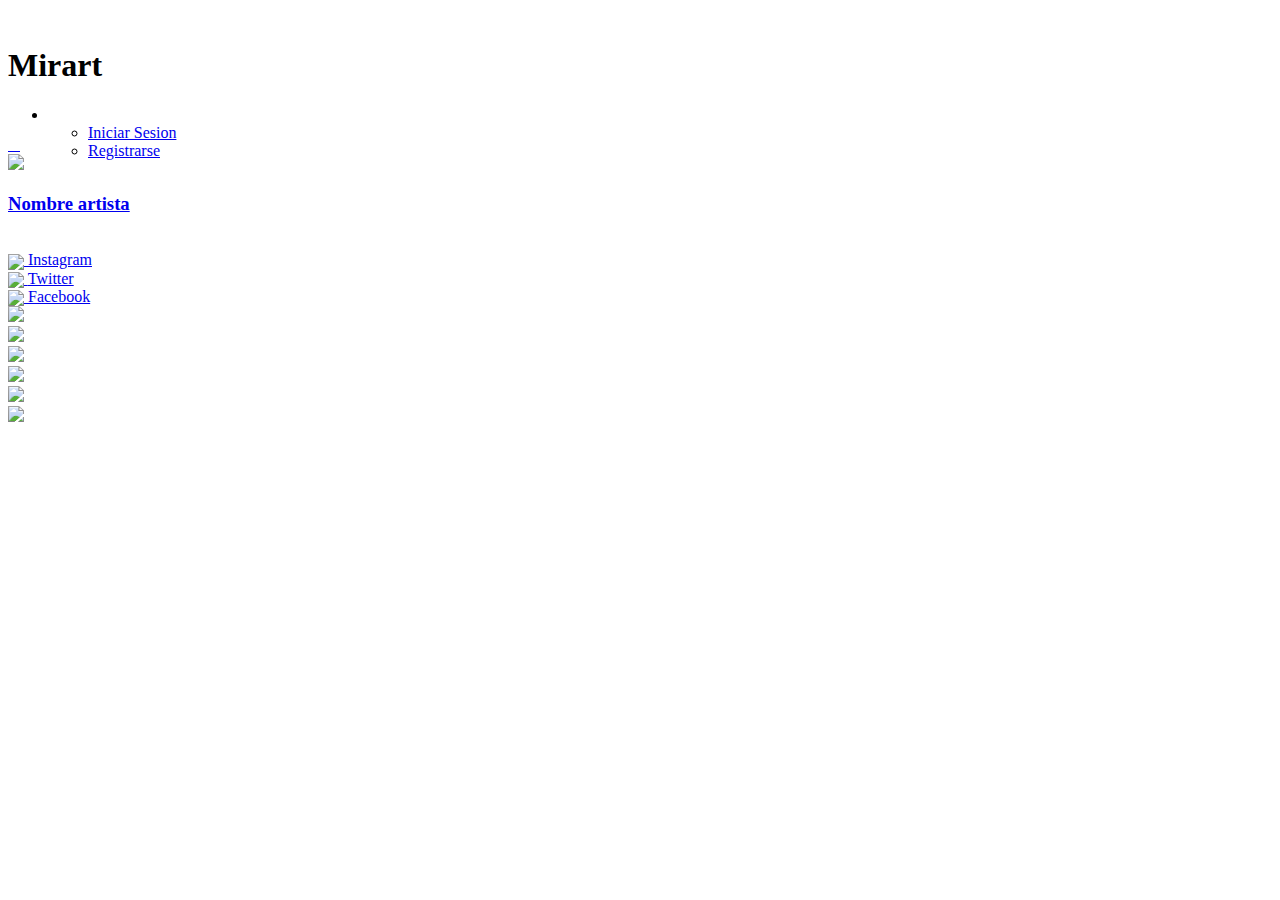
==== src/main/resources/templates/index.html @ cc4cfb79 "v2" ====
<!DOCTYPE html>
<html lang="en">
<head>
    <meta charset="UTF-8">
    <meta http-equiv="X-UA-Compatible" content="IE=edge">
    <meta name="viewport" content="width=device-width, initial-scale=1.0">
    <title>Mirart</title>
    <link 
  href="http://cdnjs.cloudflare.com/ajax/libs/font-awesome/4.3.0/css/font-awesome.css" 
  rel="stylesheet"  type='text/css'>
    <link rel="preload" href="css/normalize.css" as="style">
    <link rel="stylesheet" href="css/normalize.css">
    
    <link rel="preconnect" href="https://fonts.googleapis.com">
    <link rel="preconnect" href="https://fonts.gstatic.com" crossorigin>
    <link href="https://fonts.googleapis.com/css2?family=Alata&display=swap" rel="stylesheet">
    <link href="https://cdn.jsdelivr.net/npm/bootstrap@5.0.2/dist/css/bootstrap.min.css" rel="stylesheet" integrity="sha384-EVSTQN3/azprG1Anm3QDgpJLIm9Nao0Yz1ztcQTwFspd3yD65VohhpuuCOmLASjC" crossorigin="anonymous">
    <link rel="preload" href="css/style.css" as="style">
    <link rel="stylesheet" href="css/style.css">
    
</head>
<body>
    <header>
        <nav class="nav-principal-contenedor sticky" style="height: 8rem;">
           
            <a href="/">
                <img src="img/LOGO.png" alt="" class="logo">
            </a>
            <div class="titulo">
            <h1 >Mirart</h1>
            </div>

        
            
            <ul class="nav">
				<li><a href=""><img class="hamburger-icon" src="img/Menu icon.png" alt=""></a>
					<ul>
						<li><a href="/login">Iniciar Sesion</a></li>
						<li><a href="/register">Registrarse</a></li>
						
							
						</li>
					</ul>
				</li>
				
			</ul>
        
            
        </nav>   
    </header>

    <div class="sidebar sticky" style="width: 100px;">
        <div class="sidebar-content">
            <a href="/">
                <img src="img/HOME icon.png" alt="">
            </a>
            
            <a href="/highlights">
                <img src="img/HIGHLIGHTS icon.png" alt="">
            </a>
           
            <a href="/profile">
                <img src="img/PROFILE.png" alt="">
            </a>
            
            <a href="/" class="sb-faq">
                <img src="img/FAQ.png" alt="">
            </a>
        </div> 
    </div>  
    
    <section class="content" style="width: auto ;">
        <section class="inicio-profile">
            <img src="img/profilephoto.png">
            <div class="info-user">
                
                <div class="inicio-rrss">
                    <li>
                        <a href="/profile">
                            <h3>Nombre artista</h3>
                            <br>
                        </a>
                        <a href="#">
                           <img src="img/IG icon.png" style="height: 40px; vertical-align: middle">
                           <span>Instagram</span>
                        </a>
                        <br>
                        <a href="#">
                            <img src="img/TW icon.png" style="height: 40px; vertical-align: middle">
                            <span>Twitter</span>
                        </a>
                        <br>
                        
                        <a href="#">
                            <img src="img/FB icon.png" style="height: 40px; vertical-align: middle"> 
                            <span>Facebook</span> 
                        </a>
                    </li>
                    
                </div>
            </div>
        </section>
        <div class="gallery">
            <div class="row">
              <div class="column">
                <a href="/visor">
                    <img class="demo cursor" src="img/LOGO.png" style="width:100%" onclick="currentSlide(6)" >
                  </a>
              </div>
              <div class="column">
                  <a href="/visor">
                    <img class="demo cursor" src="img/LOGO.png" style="width:100%" onclick="currentSlide(6)" >
                  </a>
              </div>
              <div class="column">
                  <a href="/visor">
                    <img class="demo cursor" src="img/LOGO.png" style="width:100%" onclick="currentSlide(6)" >
                  </a>
              </div>
              <div class="column">
                  <a href="/visor">
                    <img class="demo cursor" src="img/LOGO.png" style="width:100%" onclick="currentSlide(6)" >
                  </a>
              </div>
              <div class="column">
                  <a href="/visor">
                    <img class="demo cursor" src="img/LOGO.png" style="width:100%" onclick="currentSlide(6)" >
                  </a>
              </div>
              <div class="column">
                  <a href="/visor">
                    <img class="demo cursor" src="img/LOGO.png" style="width:100%" onclick="currentSlide(6)" >
                  </a>
                
              </div>
            </div>
        </div>


    </section>

    <script src="js/script.js"></script>
    <script src="https://cdn.jsdelivr.net/npm/bootstrap@5.0.2/dist/js/bootstrap.bundle.min.js" integrity="sha384-MrcW6ZMFYlzcLA8Nl+NtUVF0sA7MsXsP1UyJoMp4YLEuNSfAP+JcXn/tWtIaxVXM" crossorigin="anonymous"></script>
    
</body>
</html>
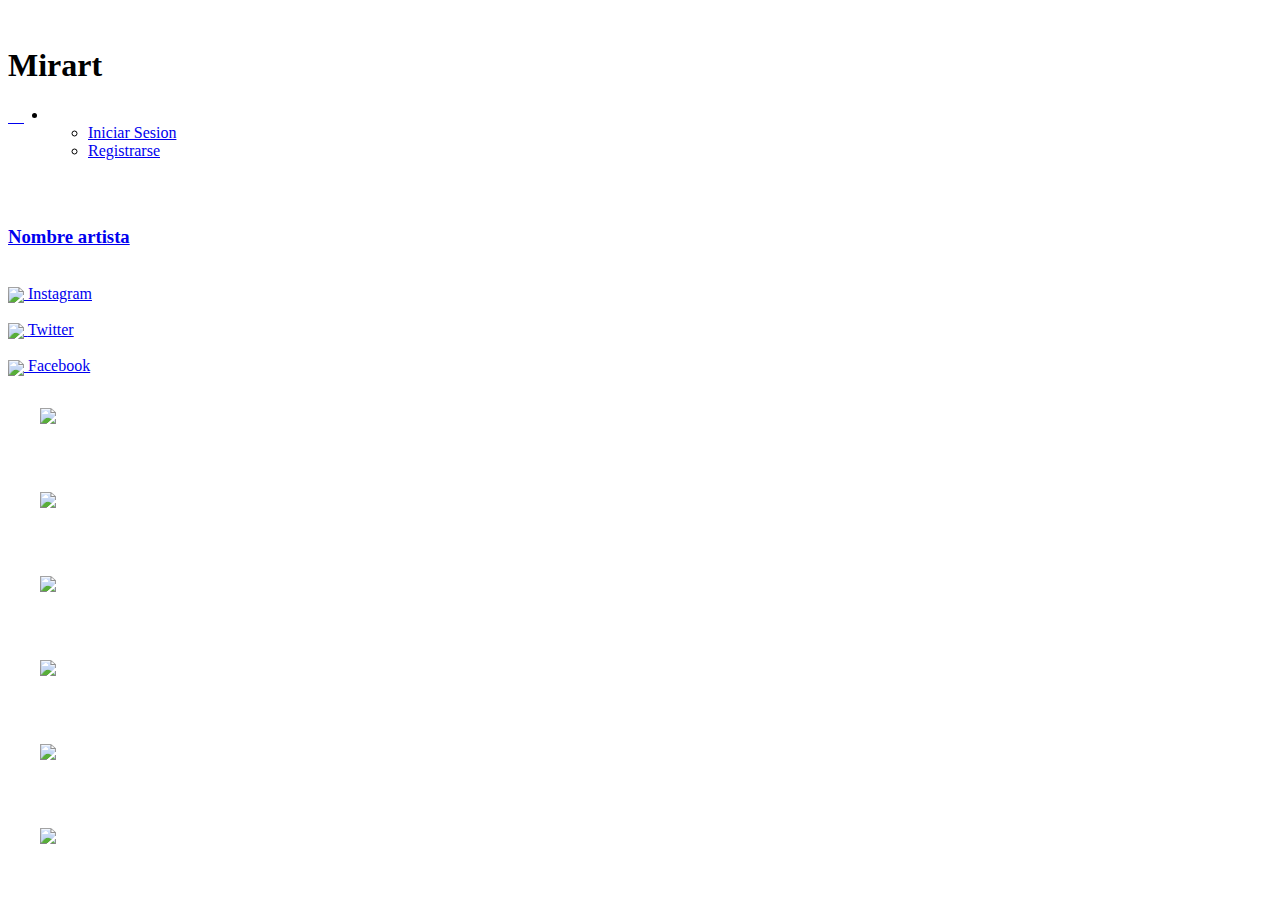
==== commit 3f4845be: "v1" ====
--- a/src/main/resources/templates/index.html
+++ b/src/main/resources/templates/index.html
@@ -21,29 +21,26 @@
 </head>
 <body>
     <header>
-        <nav class="nav-principal-contenedor sticky" style="height: 8rem;">
+        <nav class="nav-principal-contenedor sticky" style="height: 100px;">
            
-            <a href="/">
+            <a href="index.html">
                 <img src="img/LOGO.png" alt="" class="logo">
             </a>
             <div class="titulo">
             <h1 >Mirart</h1>
             </div>
 
-        
             
-            <ul class="nav">
-				<li><a href=""><img class="hamburger-icon" src="img/Menu icon.png" alt=""></a>
-					<ul>
-						<li><a href="/login">Iniciar Sesion</a></li>
-						<li><a href="/register">Registrarse</a></li>
-						
-							
-						</li>
-					</ul>
-				</li>
-				
-			</ul>
+            
+             <ul class="nav">
+				      <li><a href=""><img class="hamburger-icon" src="img/Menu icon.png" alt=""></a>
+					      <ul>
+						      <li><a href="login.html">Iniciar Sesion</a></li>
+						      <li><a href="registro.html">Registrarse</a></li>
+					      </ul>
+				      </li>
+					  </ul>     
+            
         
             
         </nav>   
@@ -51,44 +48,54 @@
 
     <div class="sidebar sticky" style="width: 100px;">
         <div class="sidebar-content">
-            <a href="/">
+            <a href="index.html" class="active-page">
                 <img src="img/HOME icon.png" alt="">
             </a>
             
-            <a href="/highlights">
+            <a href="highlights.html">
                 <img src="img/HIGHLIGHTS icon.png" alt="">
             </a>
            
-            <a href="/profile">
+            <a href="profile.html">
                 <img src="img/PROFILE.png" alt="">
             </a>
+            <a href="submit_drawing.html" alt="">
+                <img src="/img/add ICON.png" alt="">
+            </a>
             
-            <a href="/" class="sb-faq">
+            <a href="#" class="sb-faq">
                 <img src="img/FAQ.png" alt="">
             </a>
+
+            
         </div> 
     </div>  
     
-    <section class="content" style="width: auto ;">
+    <section class="content" style="width: auto ; margin-top: 5%;">
         <section class="inicio-profile">
-            <img src="img/profilephoto.png">
+          <a href="profile.html">
+                <img src="img/PROFILE.png" alt="" style="width: 10%;">     
+          </a>
+            
             <div class="info-user">
                 
                 <div class="inicio-rrss">
                     <li>
-                        <a href="/profile">
+                        <a href="profile.html">
                             <h3>Nombre artista</h3>
                             <br>
                         </a>
                         <a href="#">
-                           <img src="img/IG icon.png" style="height: 40px; vertical-align: middle">
+                           <img src="img/IG icon.png" style="height: 40px; vertical-align: middle"> 
                            <span>Instagram</span>
                         </a>
+                        <br>
                         <br>
                         <a href="#">
                             <img src="img/TW icon.png" style="height: 40px; vertical-align: middle">
                             <span>Twitter</span>
                         </a>
+                        <br>
                         <br>
                         
                         <a href="#">
@@ -103,40 +110,42 @@
         <div class="gallery">
             <div class="row">
               <div class="column">
-                <a href="/visor">
-                    <img class="demo cursor" src="img/LOGO.png" style="width:100%" onclick="currentSlide(6)" >
+                <a href="visor.html">
+                    <img class="demo cursor" src="img/LOGO.png" style="width:100%; padding: 2rem;"  >
                   </a>
               </div>
+
               <div class="column">
-                  <a href="/visor">
-                    <img class="demo cursor" src="img/LOGO.png" style="width:100%" onclick="currentSlide(6)" >
+                <a href="visor.html">
+                    <img class="demo cursor" src="img/LOGO.png" style="width:100%; padding: 2rem;"  >
                   </a>
               </div>
+
               <div class="column">
-                  <a href="/visor">
-                    <img class="demo cursor" src="img/LOGO.png" style="width:100%" onclick="currentSlide(6)" >
+                <a href="visor.html">
+                    <img class="demo cursor" src="img/LOGO.png" style="width:100%; padding: 2rem;"  >
                   </a>
               </div>
+
               <div class="column">
-                  <a href="/visor">
-                    <img class="demo cursor" src="img/LOGO.png" style="width:100%" onclick="currentSlide(6)" >
+                <a href="visor.html">
+                    <img class="demo cursor" src="img/LOGO.png" style="width:100%; padding: 2rem;"  >
                   </a>
               </div>
+
               <div class="column">
-                  <a href="/visor">
-                    <img class="demo cursor" src="img/LOGO.png" style="width:100%" onclick="currentSlide(6)" >
+                <a href="visor.html">
+                    <img class="demo cursor" src="img/LOGO.png" style="width:100%; padding: 2rem;"  >
                   </a>
               </div>
+
               <div class="column">
-                  <a href="/visor">
-                    <img class="demo cursor" src="img/LOGO.png" style="width:100%" onclick="currentSlide(6)" >
+                <a href="visor.html">
+                    <img class="demo cursor" src="img/LOGO.png" style="width:100%; padding: 2rem;"  >
                   </a>
-                
               </div>
-            </div>
+            </div>  
         </div>
-
-
     </section>
 
     <script src="js/script.js"></script>
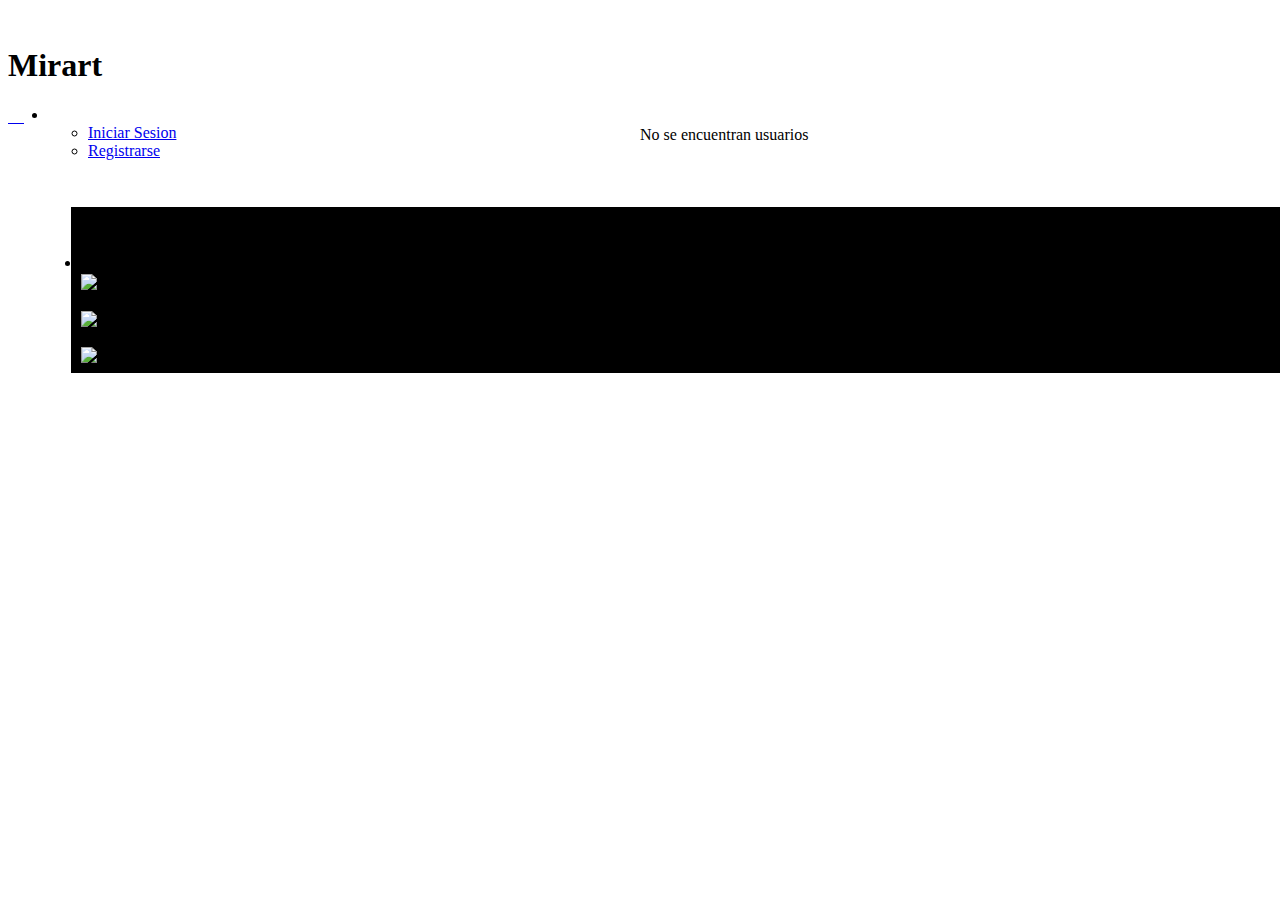
==== commit 348f2b7b: "pseudo-final" ====
--- a/src/main/resources/templates/index.html
+++ b/src/main/resources/templates/index.html
@@ -1,5 +1,5 @@
 <!DOCTYPE html>
-<html lang="en">
+<html lang="en" xmlns:th="http://www.thymeleaf.org">
 <head>
     <meta charset="UTF-8">
     <meta http-equiv="X-UA-Compatible" content="IE=edge">
@@ -23,130 +23,102 @@
     <header>
         <nav class="nav-principal-contenedor sticky" style="height: 100px;">
            
-            <a href="index.html">
+            <a href="/">
                 <img src="img/LOGO.png" alt="" class="logo">
             </a>
             <div class="titulo">
             <h1 >Mirart</h1>
             </div>
 
-            
-            
              <ul class="nav">
-				      <li><a href=""><img class="hamburger-icon" src="img/Menu icon.png" alt=""></a>
+				      <li>
+                          <a href=""><img class="hamburger-icon" src="img/Menu icon.png" alt=""></a>
 					      <ul>
-						      <li><a href="login.html">Iniciar Sesion</a></li>
-						      <li><a href="registro.html">Registrarse</a></li>
+						      <li><a href="/login">Iniciar Sesion</a></li>
+						      <li><a href="/registro">Registrarse</a></li>
 					      </ul>
 				      </li>
-					  </ul>     
-            
-        
-            
+             </ul>
         </nav>   
     </header>
 
     <div class="sidebar sticky" style="width: 100px;">
         <div class="sidebar-content">
-            <a href="index.html" class="active-page">
+            <a href="/" class="active-page">
                 <img src="img/HOME icon.png" alt="">
             </a>
             
-            <a href="highlights.html">
+            <a href="/highlights">
                 <img src="img/HIGHLIGHTS icon.png" alt="">
             </a>
            
-            <a href="profile.html">
+            <a href="/profile">
                 <img src="img/PROFILE.png" alt="">
             </a>
-            <a href="submit_drawing.html" alt="">
+            <a href="/submit_drawing" alt="">
                 <img src="/img/add ICON.png" alt="">
             </a>
             
-            <a href="#" class="sb-faq">
+            <a href="/" class="sb-faq">
                 <img src="img/FAQ.png" alt="">
             </a>
 
             
         </div> 
     </div>  
-    
-    <section class="content" style="width: auto ; margin-top: 5%;">
-        <section class="inicio-profile">
-          <a href="profile.html">
-                <img src="img/PROFILE.png" alt="" style="width: 10%;">     
-          </a>
-            
-            <div class="info-user">
-                
-                <div class="inicio-rrss">
-                    <li>
-                        <a href="profile.html">
-                            <h3>Nombre artista</h3>
+
+    <div th:if="${artistas.isEmpty()}">
+        <span style="margin-top: 50%; margin-left: 50%">No se encuentran usuarios</span>
+
+    </div>
+    <div style="margin-top: 5%;  margin-left: 5%;">
+        <section th:if="${!artistas.isEmpty()}" th:each="artista : ${artistas}" class="inicio-content" style="width: 100%; padding: 10px; background-color: #000000 ">
+            <section class="inicio-profile">
+                <a th:href="@{/profile(id_artista=${artista.getId_artista()})}">
+                    <div>
+                        <img th:src="${artista.getProfilePicture()}" alt="" style="; border-radius: 10px">
+                    </div>
+
+                </a>
+
+                <div class="info-user">
+
+                    <div class="inicio-rrss">
+                        <li>
+                            <a th:href="@{/profile(id_artista=${artista.getId_artista()})}">
+                                <h3 th:text="${artista.getNickname()}"></h3>
+                                <br>
+                            </a>
+                            <a th:href="${artista.getLinkIG()}">
+                                <img src="img/IG icon.png" style="height: 40px; vertical-align: middle">
+                                <span>Instagram</span>
+                            </a>
                             <br>
-                        </a>
-                        <a href="#">
-                           <img src="img/IG icon.png" style="height: 40px; vertical-align: middle"> 
-                           <span>Instagram</span>
-                        </a>
-                        <br>
-                        <br>
-                        <a href="#">
-                            <img src="img/TW icon.png" style="height: 40px; vertical-align: middle">
-                            <span>Twitter</span>
-                        </a>
-                        <br>
-                        <br>
-                        
-                        <a href="#">
-                            <img src="img/FB icon.png" style="height: 40px; vertical-align: middle"> 
-                            <span>Facebook</span> 
-                        </a>
-                    </li>
-                    
+                            <br>
+                            <a th:href="${artista.getLinkTW()}">
+                                <img src="img/TW icon.png" style="height: 40px; vertical-align: middle">
+                                <span>Twitter</span>
+                            </a>
+                            <br>
+                            <br>
+
+                            <a th:href="${artista.getLinkFB()}">
+                                <img src="img/FB icon.png" style="height: 40px; vertical-align: middle">
+                                <span>Facebook</span>
+                            </a>
+                        </li>
+
+                    </div>
                 </div>
-            </div>
+            </section>
+
         </section>
-        <div class="gallery">
-            <div class="row">
-              <div class="column">
-                <a href="visor.html">
-                    <img class="demo cursor" src="img/LOGO.png" style="width:100%; padding: 2rem;"  >
-                  </a>
-              </div>
+        <br>
+        <br>
+        <br>
+        <br>
+    </div>
 
-              <div class="column">
-                <a href="visor.html">
-                    <img class="demo cursor" src="img/LOGO.png" style="width:100%; padding: 2rem;"  >
-                  </a>
-              </div>
-
-              <div class="column">
-                <a href="visor.html">
-                    <img class="demo cursor" src="img/LOGO.png" style="width:100%; padding: 2rem;"  >
-                  </a>
-              </div>
-
-              <div class="column">
-                <a href="visor.html">
-                    <img class="demo cursor" src="img/LOGO.png" style="width:100%; padding: 2rem;"  >
-                  </a>
-              </div>
-
-              <div class="column">
-                <a href="visor.html">
-                    <img class="demo cursor" src="img/LOGO.png" style="width:100%; padding: 2rem;"  >
-                  </a>
-              </div>
-
-              <div class="column">
-                <a href="visor.html">
-                    <img class="demo cursor" src="img/LOGO.png" style="width:100%; padding: 2rem;"  >
-                  </a>
-              </div>
-            </div>  
-        </div>
-    </section>
 
     <script src="js/script.js"></script>
     <script src="https://cdn.jsdelivr.net/npm/bootstrap@5.0.2/dist/js/bootstrap.bundle.min.js" integrity="sha384-MrcW6ZMFYlzcLA8Nl+NtUVF0sA7MsXsP1UyJoMp4YLEuNSfAP+JcXn/tWtIaxVXM" crossorigin="anonymous"></script>
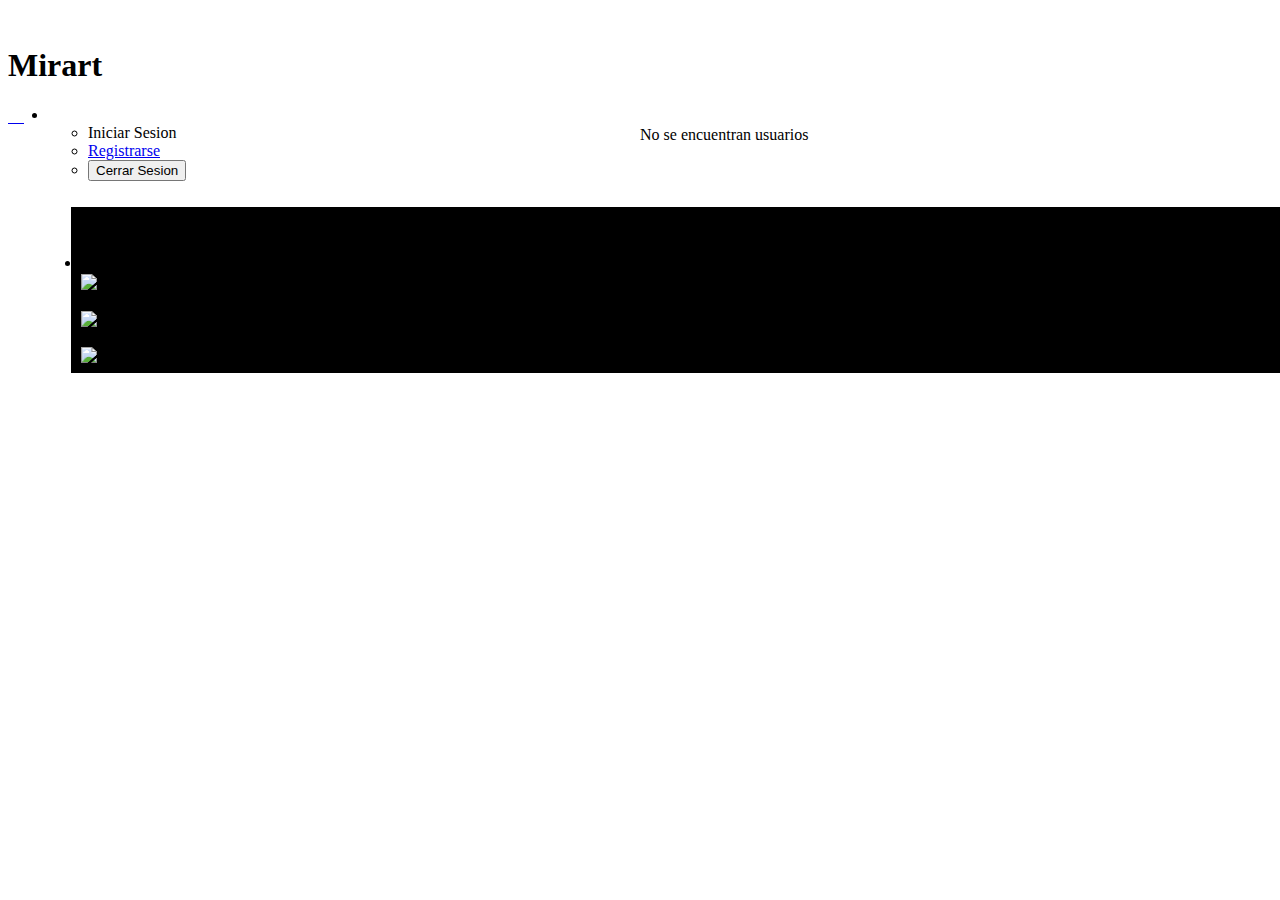
==== commit 614fc077: "Se implementa SpringSecurity - Otras correcciones" ====
--- a/src/main/resources/templates/index.html
+++ b/src/main/resources/templates/index.html
@@ -1,5 +1,5 @@
 <!DOCTYPE html>
-<html lang="en" xmlns:th="http://www.thymeleaf.org">
+<html lang="en" xmlns:th="http://www.thymeleaf.org" xmlns:sec="http://www.thymeleaf.org/extras/spring-security">
 <head>
     <meta charset="UTF-8">
     <meta http-equiv="X-UA-Compatible" content="IE=edge">
@@ -34,8 +34,13 @@
 				      <li>
                           <a href=""><img class="hamburger-icon" src="img/Menu icon.png" alt=""></a>
 					      <ul>
-						      <li><a href="/login">Iniciar Sesion</a></li>
-						      <li><a href="/registro">Registrarse</a></li>
+						      <li sec:authorize="!isAuthenticated()"><a th:href="@{/login}">Iniciar Sesion</a></li>
+                              <li sec:authorize="!isAuthenticated()"><a href="/registro">Registrarse</a></li>
+                              <li sec:authorize="isAuthenticated()">
+                                  <form id="logoutForm" th:action="@{/logout}" method="post">
+                                      <button onclick="document.getElementById('logoutForm').submit();" type="submit">Cerrar Sesion</button>
+                                  </form>
+                              </li>
 					      </ul>
 				      </li>
              </ul>
@@ -52,10 +57,10 @@
                 <img src="img/HIGHLIGHTS icon.png" alt="">
             </a>
            
-            <a href="/profile">
+            <a href="/profile" sec:authorize="hasRole('ROLE_USER')">
                 <img src="img/PROFILE.png" alt="">
             </a>
-            <a href="/submit_drawing" alt="">
+            <a href="/submit_drawing" alt="" sec:authorize="hasRole('ROLE_USER')">
                 <img src="/img/add ICON.png" alt="">
             </a>
             
@@ -74,7 +79,7 @@
     <div style="margin-top: 5%;  margin-left: 5%;">
         <section th:if="${!artistas.isEmpty()}" th:each="artista : ${artistas}" class="inicio-content" style="width: 100%; padding: 10px; background-color: #000000 ">
             <section class="inicio-profile">
-                <a th:href="@{/profile(id_artista=${artista.getId_artista()})}">
+                <a th:href="@{/profile(id=${artista.getId()})}">
                     <div>
                         <img th:src="${artista.getProfilePicture()}" alt="" style="; border-radius: 10px">
                     </div>
@@ -85,7 +90,7 @@
 
                     <div class="inicio-rrss">
                         <li>
-                            <a th:href="@{/profile(id_artista=${artista.getId_artista()})}">
+                            <a th:href="@{/profile(id=${artista.getId()})}">
                                 <h3 th:text="${artista.getNickname()}"></h3>
                                 <br>
                             </a>
@@ -120,6 +125,8 @@
     </div>
 
 
+
+
     <script src="js/script.js"></script>
     <script src="https://cdn.jsdelivr.net/npm/bootstrap@5.0.2/dist/js/bootstrap.bundle.min.js" integrity="sha384-MrcW6ZMFYlzcLA8Nl+NtUVF0sA7MsXsP1UyJoMp4YLEuNSfAP+JcXn/tWtIaxVXM" crossorigin="anonymous"></script>
     
